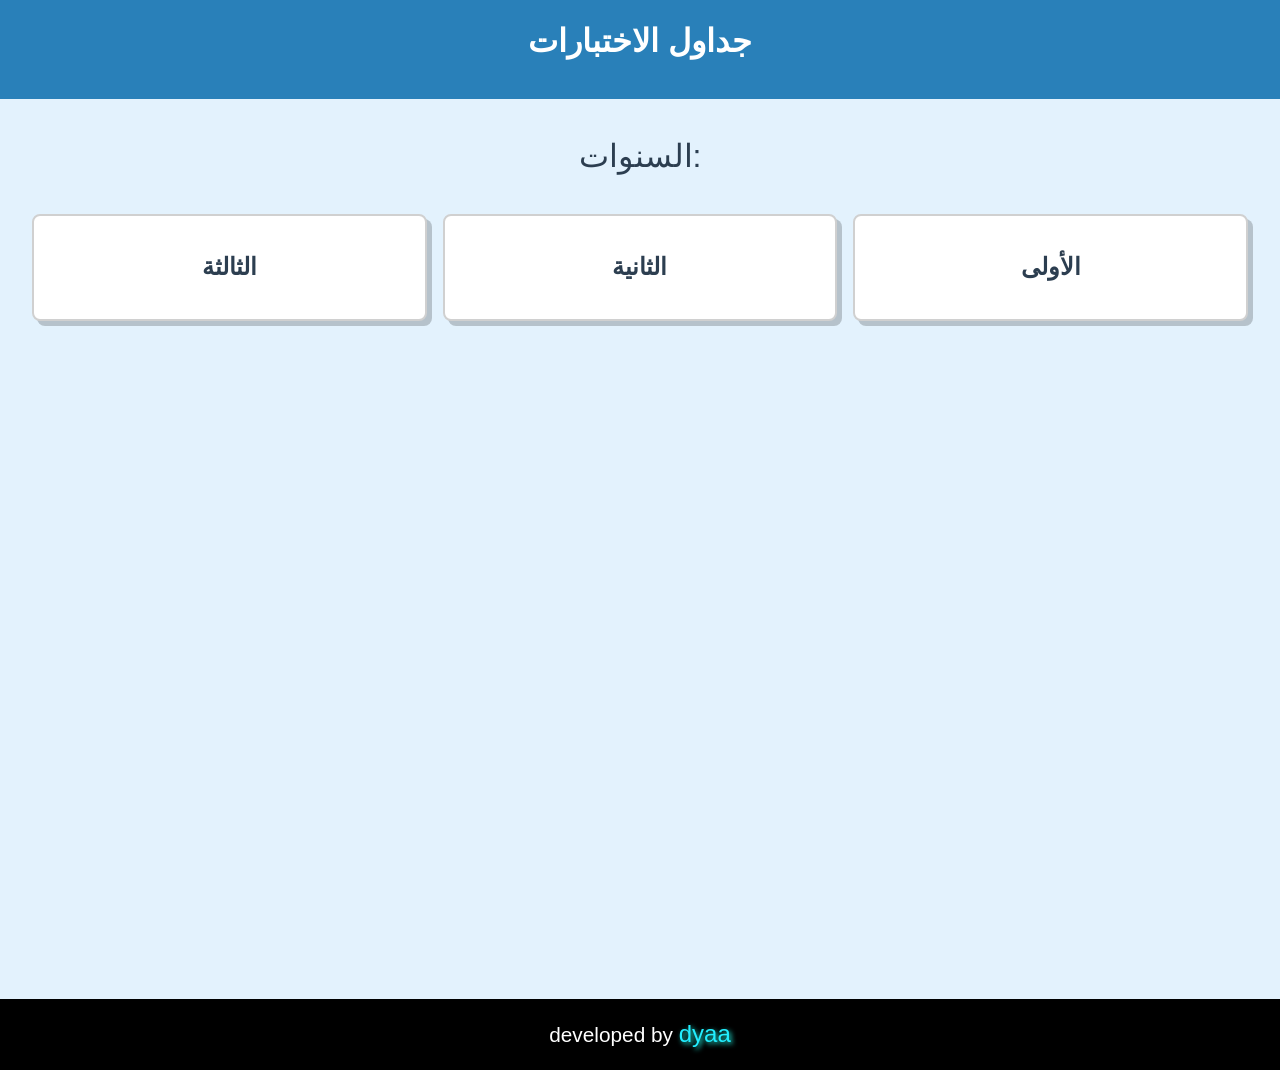
==== exam-table/index.html @ 2b88041e "Add files via upload" ====
<!DOCTYPE html>
<html lang="ar">
<head>
    <meta charset="UTF-8">
    <meta name="viewport" content="width=device-width, initial-scale=1.0">
    <title>جداول الاختبارات</title>
    <style>
      /* Define color variables */
:root {
    --background-color: #e3f2fd; /* خلفية بلون فاتح جداً */
    --text-color: #2c3e50; /* نص أزرق داكن */
    --header-bg-color: #2980b9; /* لون أزرق متين للرأس */
    --header-text-color: #ffffff; /* نص أبيض للتباين الجيد */
    --card-bg-color: #ffffff; /* خلفية بيضاء نظيفة */
    --card-border-color: #d0d0d0; /* لون حدود خفيفة */
    --card-hover-bg-color: #3498db; /* لون أزرق مائل للشفافية عند التمرير */
    --table-header-bg-color: #2980b9; /* نفس لون الرأس للجدول */
    --table-header-text-color: #ffffff; /* نص أبيض للتباين الجيد */
    --table-odd-row-bg-color: #ffffff; /* خلفية بيضاء للصفوف الفردية */
    --table-even-row-bg-color: #f2f2f2; /* خلفية رمادية فاتحة للصفوف الزوجية */
    --footer-bg-color: #2980b9; /* لون أزرق متين للجزء السفلي */
    --footer-text-color: #ffffff; /* نص أبيض للتباين الجيد */
}



/* Reset some default styles */
body, h1, h2, p, table {
    margin: 0;
    padding: 0;
    border: 0;
    font-family: Arial, sans-serif;
}

/* General body styles */
body {
    background-color: var(--background-color);
    color: var(--text-color);
    line-height: 1.6;
    overflow-x: hidden;
}

header {
    background-color: var(--header-bg-color);
    padding: 1em;
    text-align: center;
    color: var(--header-text-color);
}

header h1 {
    margin-bottom: 0.5em;
    font-size: 2rem;
}

main {
    padding: 2em;
}

.cards-p {
    font-size: 2rem;
    text-align: center;
    margin-bottom: 1em;
    color: var(--text-color);
}

.cards {
    display: flex;
    flex-wrap: wrap;
    gap: 1rem;
    justify-content: center;
}

.card {
    flex: 1 1 300px;
    background-color: #fff;
    border-radius: 8px;
    box-shadow: 5px 5px 0 rgba(0, 0, 0, 0.2);
    
    padding: 2em;
    border: 2px solid var(--card-border-color);
    text-align: center;
    cursor: pointer;
    transition: background-color 0.3s ease, transform 0.3s ease;
}

.card:hover {
    background-color: var(--card-hover-bg-color);
    color: #ffffff;
    transform: scale(1.01);
}

.tables {
    display: none;
    flex-wrap: wrap;
    gap: 1em;
    margin-top: 2em;
}

.table-container {
    flex: 1 1 300px;
    background-color: var(--card-bg-color);
    border-radius: 8px;
    overflow: hidden;
    box-shadow: 0 4px 8px rgba(0, 0, 0, 0.1);
}

.table-container h3 {
    background-color: #f8f9fa; /* Light grey background for headings */
    padding: 0.5em;
    margin: 0;
    color: var(--text-color);
}

table {
    width: 100%;
    border-collapse: collapse;
}

th, td {
    padding: 0.75em;
    text-align: center;
    border-bottom: 1px solid var(--card-border-color);
}

thead {
    background-color: var(--table-header-bg-color);
    color: var(--table-header-text-color);
}

tbody tr:nth-child(odd) {
    background-color: var(--table-odd-row-bg-color);
}

tbody tr:nth-child(even) {
    background-color: var(--table-even-row-bg-color);
}


/* Responsive Design */
@media (max-width: 768px) {
    .cards {
        flex-direction: column;
        gap: 0;
        overflow-x: auto;
        justify-content: flex-start;
    }

    .card h2 {
        font-size: 1rem;
    }

    .card {
        flex: 1 1 auto;
        margin: 0.5em;
    }
}

         section{
          min-height: 100vh;
        }
        footer{
          padding: 1rem;
          bottom: 0;
          color: #fff;
          text-align: center;
          font-size: 1.3rem;
          background-color: black;
        }
        footer a{
          text-decoration: none;
          font-size: 1.5rem;
          color: #2ef;
          text-shadow: 2px 2px 5px #2ed;
        }
    </style>
</head>
<body dir="rtl">
    <header>
        <h1>جداول الاختبارات</h1>
    </header>
    <section>
    <main>
        <p class="cards-p">:السنوات</p>
        <div class="cards">
            <div class="card" data-year="first">
                <h2>الأولى</h2>
            </div>
            <div class="card" data-year="second">
                <h2>الثانية</h2>
            </div>
            <div class="card" data-year="third">
                <h2>الثالثة</h2>
            </div>
        </div>
        <div class="tables" id="tables-container">
            <!-- سيتم إدراج جداول الاختبارات هنا باستخدام JavaScript -->
        </div>
        <br>
        <br>
    </main>


  
</section>

<footer>
  <p>developed by <a href="https://dhiya.netlify.app">dyaa</a></p>
</footer>
    <script>
const cardData = {
    first: [
        {
            section: 'شعبة العلوم',
            subjects: [
                ['الرياضيات', '/ أكتوبر 2024', '09:00'],
                ['الفيزياء', '/ أكتوبر 2024', '11:00'],
                ['العلوم الطبيعية', '/ أكتوبر 2024', '09:00'],
                ['لغة عربية', '/ أكتوبر 2024', '11:00'],
                ['لغة فرنسية', '/ أكتوبر 2024', '13:00'],
                ['تاريخ وجغرافيا', '/ أكتوبر 2024', '09:00']
                       ,
                ['تربية اسلامية ', '/ أكتوبر 2024', '09:00']
                ,
                ['رياضية ', '/ أكتوبر 2024', '09:00']
            ]
        },
        {
            section: 'شعبة الآداب',
            subjects: [
                ['اللغة العربية', '/ أكتوبر 2024', '10:00'],
                ['اللغة الفرنسية', '/ أكتوبر 2024', '12:00'],
                 ['تاريخ وجغرافيا', '/ أكتوبر 2024', '09:00']                        ,                 ['تربية اسلامية ', '/ أكتوبر 2024', '09:00']                 ,                 ['رياضية ', '/ أكتوبر 2024', '09:00'],
                ['فلسفة', '08 / 2024', '11:00'],
                ['اللغة الإنجليزية', '/ أكتوبر 2024', '13:00']
            ]
        }
    ],
    second: [
              {
            section: 'شعبة تقني رياضي',
            subjects: [
                ['الرياضيات', '/ أكتوبر 2024', '09:00'],
                ['الفيزياء', '/ أكتوبر 2024', '11:00'],
                [' تكنولوجيا ', '/ أكتوبر 2024', '09:00'],
                ['لغة عربية', '/ أكتوبر 2024', '11:00'],
                ['لغة فرنسية', '09 أكتوبر 2024', '13:00'],
                ['تاريخ وجغرافيا', '11 أكتوبر 2024', '09:00']

            ]
        },
        {
            section: 'شعبة العلوم',
            subjects: [
                ['الرياضيات', '/ أكتوبر 2024', '09:00'],
                ['الفيزياء', '/ أكتوبر 2024', '11:00'],
                ['العلوم الطبيعية', '/ أكتوبر 2024', '09:00'],
                ['لغة عربية', '/ أكتوبر 2024', '11:00'],
                ['لغة فرنسية', '/ أكتوبر 2024', '13:00'],
                 ['تاريخ وجغرافيا', '/ أكتوبر 2024', '09:00']                        ,                 ['تربية اسلامية ', '/ أكتوبر 2024', '09:00']                 ,                 ['رياضية ', '/ أكتوبر 2024', '09:00']
            ]
        },
        {
            section: 'شعبة الآداب',
            subjects: [
                ['اللغة العربية', '/ أكتوبر 2024', '10:00'],
                ['اللغة الفرنسية', '/ أكتوبر 2024', '12:00'],
                 ['تاريخ وجغرافيا', '/ أكتوبر 2024', '09:00']                        ,                 ['تربية اسلامية ', '/ أكتوبر 2024', '09:00']                 ,                 ['رياضية ', '/ أكتوبر 2024', '09:00'],
                ['فلسفة', '/ أكتوبر 2024', '11:00'],
                ['اللغة الإنجليزية', '10 أكتوبر 2024', '13:00']
            ]
        },
        {
            section: 'شعبة تسير و إقتصاد',
            subjects: [
                ['اللغة العربية', '/ أكتوبر 2024', '10:00'],
                ['اللغة الفرنسية', '/ أكتوبر 2024', '12:00'],
                 ['تاريخ وجغرافيا', '/ أكتوبر 2024', '09:00']                        ,                 ['تربية اسلامية ', '/ أكتوبر 2024', '09:00']                 ,                 ['رياضية ', '/ أكتوبر 2024', '09:00'],
                ['فلسفة', '/ أكتوبر 2024', '11:00'],
                ['اللغة الإنجليزية', '10 أكتوبر 2024', '13:00']
            ]
        },
        {
            section: 'شعبة لغات',
            subjects: [
                ['اللغة العربية', '/ أكتوبر 2024', '10:00'],
                ['اللغة الفرنسية', '/ أكتوبر 2024', '12:00'],
                 ['تاريخ وجغرافيا', '/ أكتوبر 2024', '09:00']                        ,                 ['تربية اسلامية ', '/ أكتوبر 2024', '09:00']                 ,                 ['رياضية ', '/ أكتوبر 2024', '09:00'],
                ['فلسفة', '/ أكتوبر 2024', '11:00'],
                ['اللغة الإنجليزية', '10 أكتوبر 2024', '13:00']
            ]
        },

    ],
    third: [
              {
            section: 'شعبة تقني رياضي',
            subjects: [
                ['الرياضيات', '/ أكتوبر 2024', '09:00'],
                ['الفيزياء', '/ أكتوبر 2024', '11:00'],
                [' تكنولوجيا ', '/ أكتوبر 2024', '09:00'],
                ['لغة عربية', '/ أكتوبر 2024', '11:00'],
                ['لغة فرنسية', '/ أكتوبر 2024', '13:00'],
                 ['تاريخ وجغرافيا', '/ أكتوبر 2024', '09:00']                        ,                 ['تربية اسلامية ', '/ أكتوبر 2024', '09:00']                 ,                 ['رياضية ', '/ أكتوبر 2024', '09:00']
            ]
        },
        {
            section: 'شعبة العلوم',
            subjects: [
                ['الرياضيات', '/ أكتوبر 2024', '09:00'],
                ['الفيزياء', '/ أكتوبر 2024', '11:00'],
                ['العلوم الطبيعية', '/ أكتوبر 2024', '09:00'],
                ['لغة عربية', '/ أكتوبر 2024', '11:00'],
                ['لغة فرنسية', '09 أكتوبر 2024', '13:00'],
                ['تاريخ وجغرافيا', '11 أكتوبر 2024', '09:00']
            ]
        },
        {
            section: 'شعبة الآداب',
            subjects: [
                ['اللغة العربية', '02 أكتوبر 2024', '10:00'],
                ['اللغة الفرنسية', '04 أكتوبر 2024', '12:00'],
                ['تاريخ وجغرافيا', '06 أكتوبر 2024', '09:00'],
                ['فلسفة', '/ أكتوبر 2024', '11:00'],
                ['اللغة الإنجليزية', '10 أكتوبر 2024', '13:00']
            ]
        },
        {
            section: 'شعبة لغات',
            subjects: [
                ['اللغة العربية', '02 أكتوبر 2024', '10:00'],
                ['اللغة الفرنسية', '04 أكتوبر 2024', '12:00'],
                ['تاريخ وجغرافيا', '06 أكتوبر 2024', '09:00'],
                ['فلسفة', '/ أكتوبر 2024', '11:00'],
                ['اللغة الإنجليزية', '10 أكتوبر 2024', '13:00']
            ]
        },
        {
            section: 'شعبة تسير و إقتصاد',
            subjects: [
                ['اللغة العربية', '02 أكتوبر 2024', '10:00'],
                ['اللغة الفرنسية', '04 أكتوبر 2024', '12:00'],
                ['تاريخ وجغرافيا', '06 أكتوبر 2024', '09:00'],
                ['فلسفة', '/ أكتوبر 2024', '11:00'],
                ['اللغة الإنجليزية', '10 أكتوبر 2024', '13:00']
            ]
        }

    ]
};


        document.querySelectorAll('.card').forEach(card => {
            card.addEventListener('click', () => {
                const year = card.getAttribute('data-year');
                const tablesContainer = document.getElementById('tables-container');
                
                // Clear previous tables
                tablesContainer.innerHTML = '';

                // Add tables for the selected year
                cardData[year].forEach(data => {
                    const container = document.createElement('div');
                    container.className = 'table-container';
                    
                    const heading = document.createElement('h3');
                    heading.textContent = data.section;
                    container.appendChild(heading);
                    
                    const table = document.createElement('table');
                    const thead = document.createElement('thead');
                    const tbody = document.createElement('tbody');
                    
                    const headerRow = document.createElement('tr');
                    ['المادة', 'التاريخ', 'الوقت'].forEach(text => {
                        const th = document.createElement('th');
                        th.textContent = text;
                        headerRow.appendChild(th);
                    });
                    thead.appendChild(headerRow);
                    
                    data.subjects.forEach(subject => {
                        const row = document.createElement('tr');
                        subject.forEach(text => {
                            const td = document.createElement('td');
                            td.textContent = text;
                            row.appendChild(td);
                        });
                        tbody.appendChild(row);
                    });
                    
                    table.appendChild(thead);
                    table.appendChild(tbody);
                    container.appendChild(table);
                    
                    tablesContainer.appendChild(container);
                });

                // Show tables container
                tablesContainer.style.display = 'flex';
            });
        });
    </script>
</body>
</html>
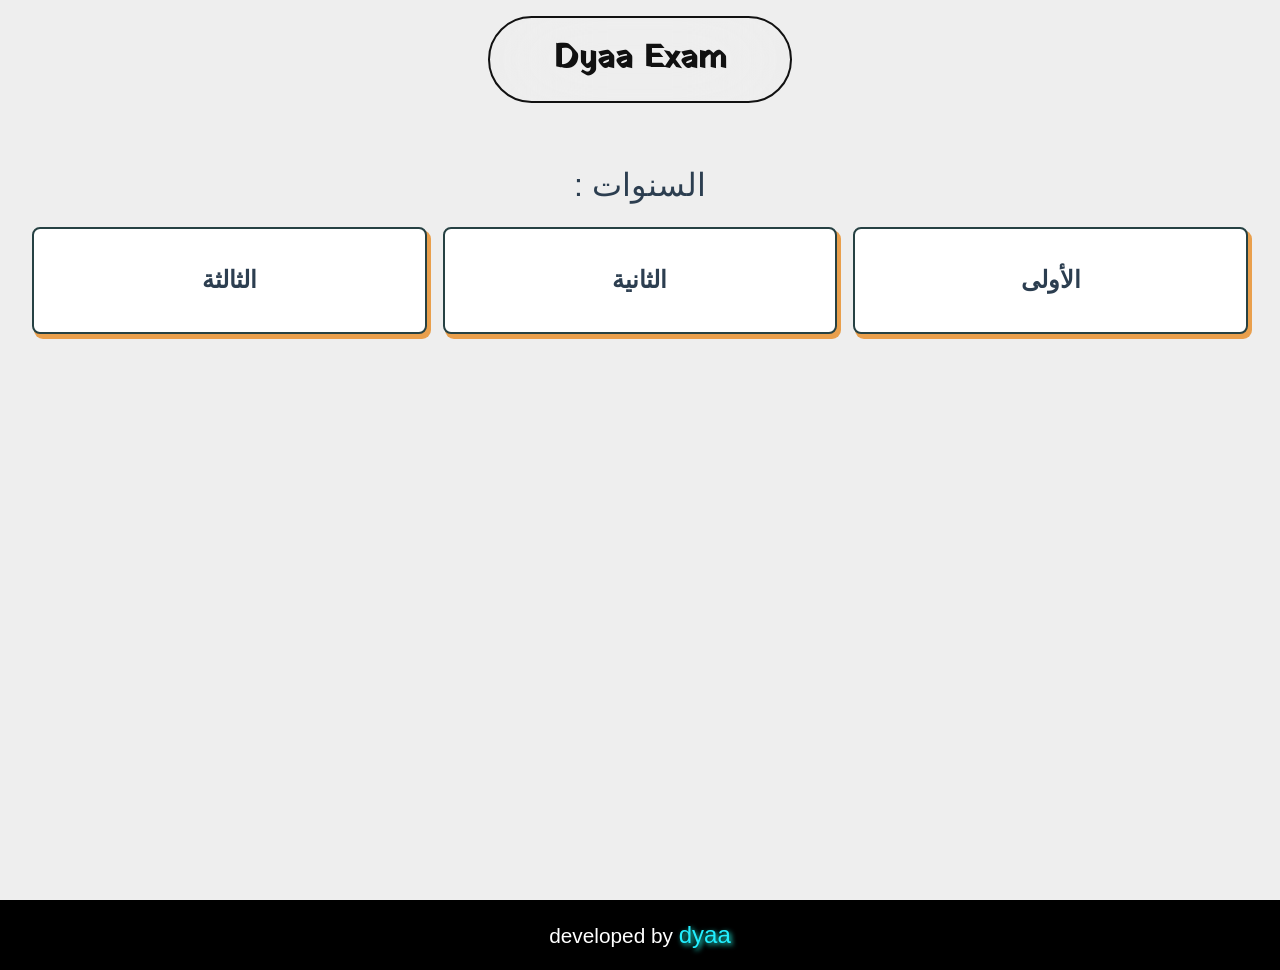
==== commit 7b65530f: "Add files via upload" ====
--- a/exam-table/index.html
+++ b/exam-table/index.html
@@ -5,17 +5,16 @@
     <meta name="viewport" content="width=device-width, initial-scale=1.0">
     <title>جداول الاختبارات</title>
     <style>
+    @import url('https://fonts.googleapis.com/css2?family=Poppins:wght@300;400;500;600&display=swap');
+@import url('https://fonts.googleapis.com/css2?family=Yatra+One&display=swap');
       /* Define color variables */
 :root {
-    --background-color: #e3f2fd; /* خلفية بلون فاتح جداً */
+    --background-color: #eeeeee; /* خلفية بلون فاتح جداً */
     --text-color: #2c3e50; /* نص أزرق داكن */
-    --header-bg-color: #2980b9; /* لون أزرق متين للرأس */
     --header-text-color: #ffffff; /* نص أبيض للتباين الجيد */
     --card-bg-color: #ffffff; /* خلفية بيضاء نظيفة */
-    --card-border-color: #d0d0d0; /* لون حدود خفيفة */
-    --card-hover-bg-color: #3498db; /* لون أزرق مائل للشفافية عند التمرير */
-    --table-header-bg-color: #2980b9; /* نفس لون الرأس للجدول */
-    --table-header-text-color: #ffffff; /* نص أبيض للتباين الجيد */
+    --card-border-color: #111; /* لون حدود خفيفة */
+    --table-header-bg-color: #E99F4C; /* نفس لون الرأس للجدول */
     --table-odd-row-bg-color: #ffffff; /* خلفية بيضاء للصفوف الفردية */
     --table-even-row-bg-color: #f2f2f2; /* خلفية رمادية فاتحة للصفوف الزوجية */
     --footer-bg-color: #2980b9; /* لون أزرق متين للجزء السفلي */
@@ -40,18 +39,6 @@
     overflow-x: hidden;
 }
 
-header {
-    background-color: var(--header-bg-color);
-    padding: 1em;
-    text-align: center;
-    color: var(--header-text-color);
-}
-
-header h1 {
-    margin-bottom: 0.5em;
-    font-size: 2rem;
-}
-
 main {
     padding: 2em;
 }
@@ -59,7 +46,8 @@
 .cards-p {
     font-size: 2rem;
     text-align: center;
-    margin-bottom: 1em;
+    margin-bottom: 1rem;
+    margin-top: 4em;
     color: var(--text-color);
 }
 
@@ -74,18 +62,19 @@
     flex: 1 1 300px;
     background-color: #fff;
     border-radius: 8px;
-    box-shadow: 5px 5px 0 rgba(0, 0, 0, 0.2);
-    
+  border: 2px solid #264143;
+  box-shadow: 3px 4px 0px 1px #E99F4C;
+  transition: background-color 0.3s, box-shadow 0.3s;
     padding: 2em;
-    border: 2px solid var(--card-border-color);
     text-align: center;
     cursor: pointer;
-    transition: background-color 0.3s ease, transform 0.3s ease;
 }
 
 .card:hover {
-    background-color: var(--card-hover-bg-color);
-    color: #ffffff;
+    box-shadow: none;
+          translate: 3px 4px;
+          background-color: #f0f4f8;
+    color: #111;
     transform: scale(1.01);
 }
 
@@ -172,15 +161,47 @@
           color: #2ef;
           text-shadow: 2px 2px 5px #2ed;
         }
+        header {
+          margin: 0;
+          margin-bottom: 2rem;
+          margin-top: 1rem;
+          padding: 0;
+          text-align: center;
+          color: #111;
+          backdrop-filter:blur(50px) ;
+          width: 300px;
+          border: 2px solid #111;
+          border-radius: 50px;
+        }
+        nav{
+          z-index: 9999;
+          top: 0;
+          right: 20%;
+          left: 20%;
+          position: fixed;
+          display: flex;
+          justify-content: center;
+          align-items: center;
+        }
+        header h1 {
+    margin-bottom: 0.5em;
+    margin-top: 0.5em;
+    font-size: 2rem;
+}
+.font{
+  font-family: "Yatra One";
+}
     </style>
 </head>
+      <nav>
+    <header>
+        <h1 class="font">Dyaa Exam </h1>
+    </header>
+      </nav>
 <body dir="rtl">
-    <header>
-        <h1>جداول الاختبارات</h1>
-    </header>
     <section>
     <main>
-        <p class="cards-p">:السنوات</p>
+        <p class="cards-p">السنوات :</p>
         <div class="cards">
             <div class="card" data-year="first">
                 <h2>الأولى</h2>
@@ -345,7 +366,7 @@
             ]
         }
 
-    ]
+    ],
 };
 
 
